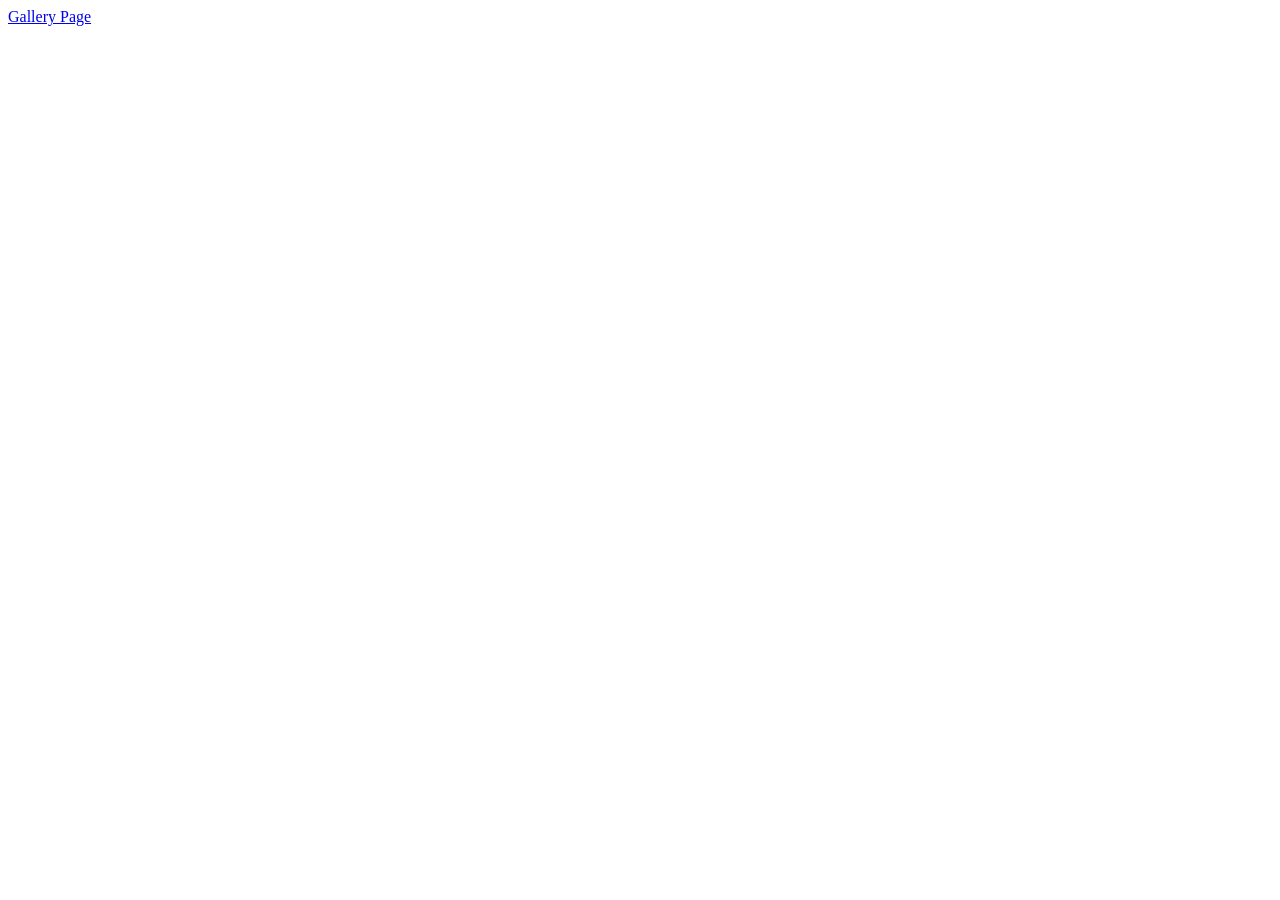
==== index.html @ 0db99be7 "Deploying to gh-pages from @ hakcinar/goit-js-hw-11@b0ce5c9eff4679c96010cf0f7970061f02000d51 🚀" ====
<!DOCTYPE html>
<html lang="en">
  <head>
    <meta charset="UTF-8" />
    <link rel="icon" type="image/svg+xml" href="/favicon.svg" />
    <meta name="viewport" content="width=device-width, initial-scale=1.0" />
    <title>Vanilla App Template</title>
    <script type="module" crossorigin src="/goit-js-hw-11/assets/modulepreload-polyfill-B5Qt9EMX.js"></script>
  </head>
  <body>
    <main>
      <a href="./page-2.html">Gallery Page</a>
    </main>
  </body>
</html>
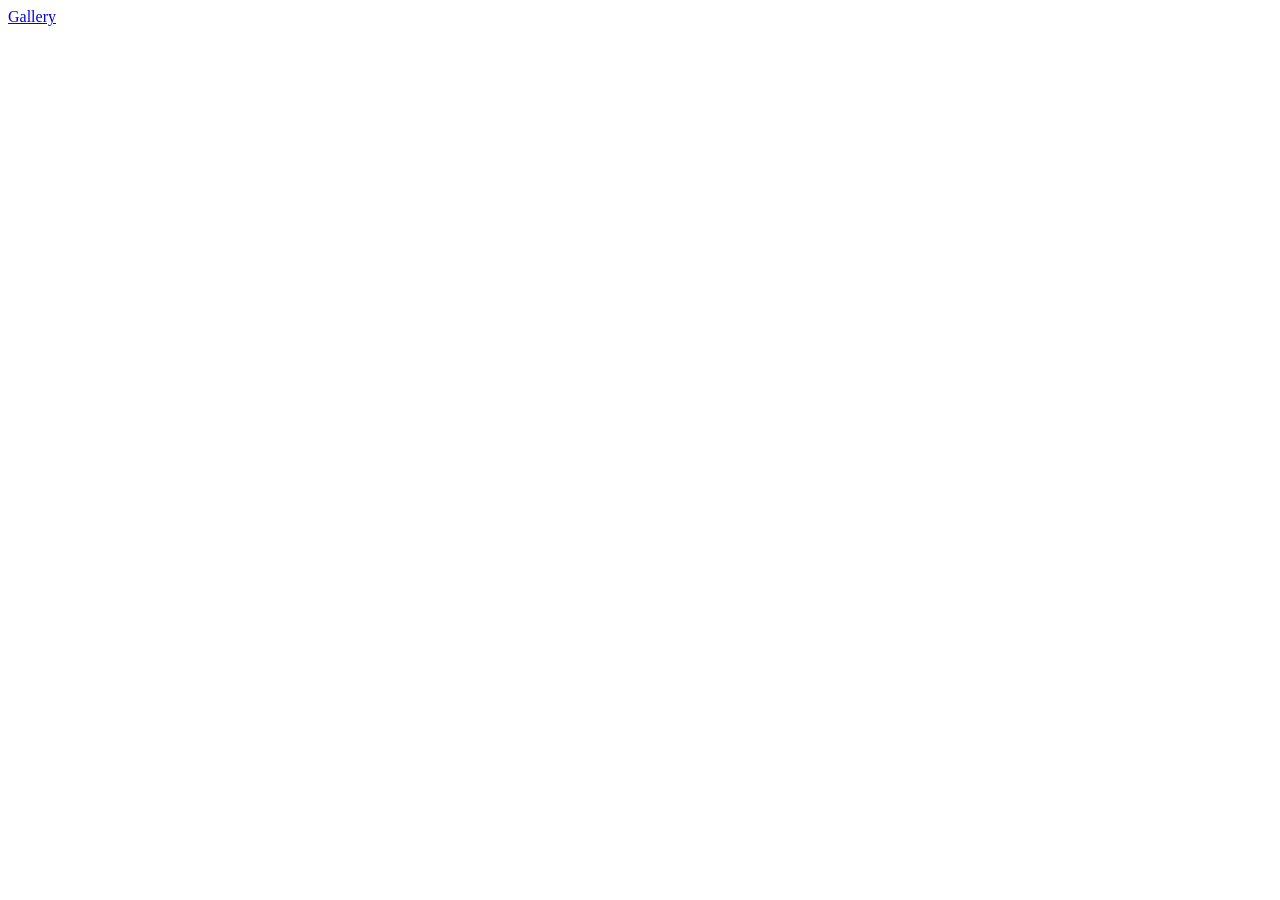
==== commit 1106533a: "Deploying to gh-pages from @ hakcinar/goit-js-hw-11@6f181b5d3c0a88316ddbc410f01f837ab117b1f5 🚀" ====
--- a/index.html
+++ b/index.html
@@ -9,7 +9,7 @@
   </head>
   <body>
     <main>
-      <a href="./page-2.html">Gallery Page</a>
+      <a href="./1-gallery.html">Gallery</a>
     </main>
   </body>
 </html>
